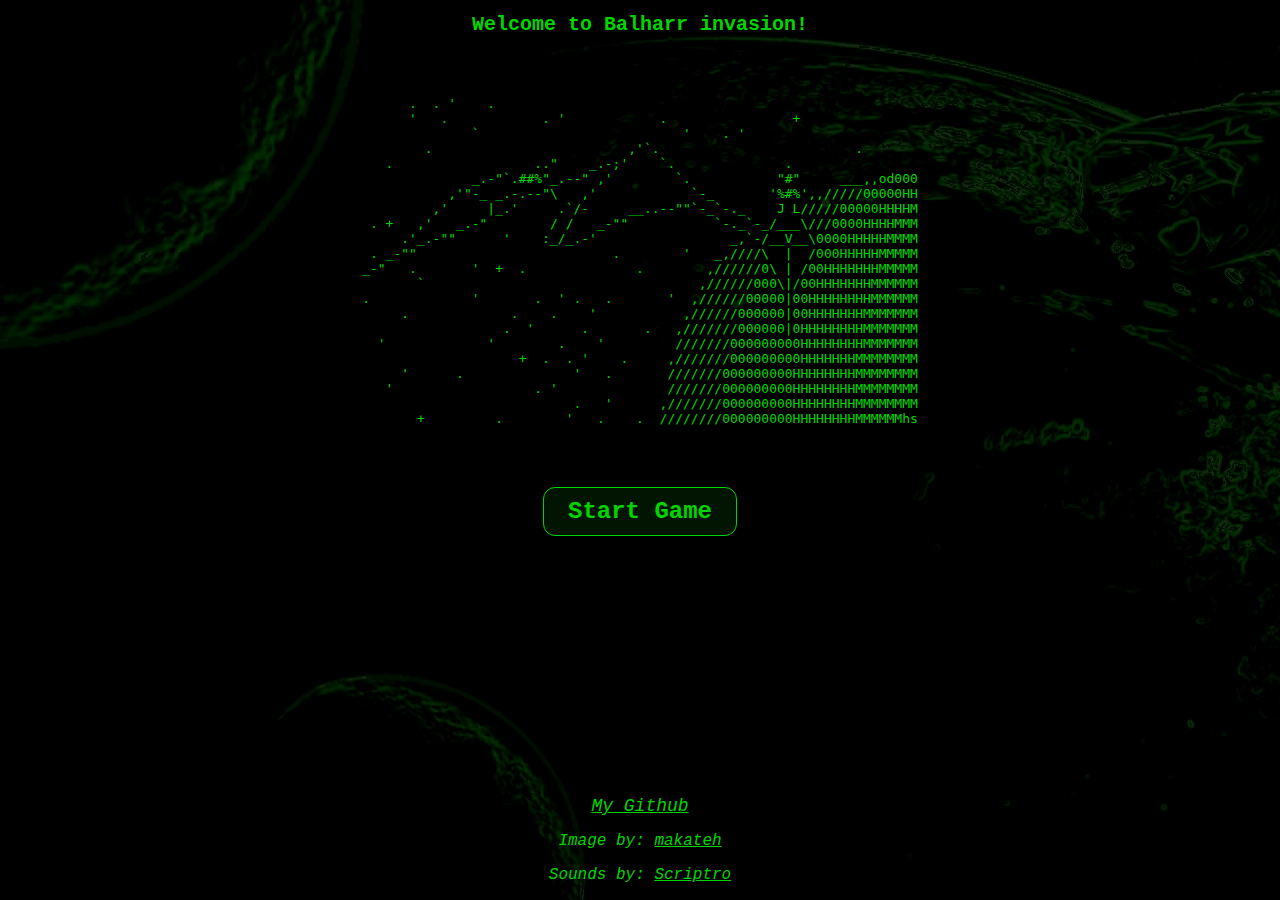
==== index.html @ f10919b7 "Rename files" ====
<!DOCTYPE html>
<html lang="en">

<head>
  <meta charset="UTF-8" />
  <title>Balharr invasion</title>
  <link rel="stylesheet" href="./style.css" />
  <script src="./main.js"></script>
</head>

<body style="margin: 0;">
  <div id="start">
    <h1 class="Text">Welcome to Balharr invasion!</h1>
    <pre class="ascii-art" style="margin-top: 60px;">
      .  . '    .                                             
      '   .            . '            .                +           
              `                          '    . '
        .                         ,'`.                         .
   .                  .."    _.-;'    `.              .    
              _.-"`.##%"_.--" ,'        `.           "#"     ___,,od000
           ,'"-_ _.-.--"\   ,'            `-_       '%#%',,/////00000HH
         ,'     |_.'     .`/-     __..--""`-_`-._    J L/////00000HHHHM
 . +   ,'   _.-"        / /   _-""           `-._`-_/___\///0000HHHHMMM
     .'_.-""      '    :_/_.-'                 _,`-/__V__\0000HHHHHMMMM
 . _-""                         .        '   _,////\  |  /000HHHHHMMMMM
_-"   .       '  +  .              .        ,//////0\ | /00HHHHHHHMMMMM
       `                                   ,//////000\|/00HHHHHHHMMMMMM
.             '       .  ' .   .       '  ,//////00000|00HHHHHHHHMMMMMM
     .             .    .    '           ,//////000000|00HHHHHHHMMMMMMM
                  .  '      .       .   ,///////000000|0HHHHHHHHMMMMMMM
  '             '        .    '         ///////000000000HHHHHHHHMMMMMMM
                    +  .  . '    .     ,///////000000000HHHHHHHMMMMMMMM
     '      .              '   .       ///////000000000HHHHHHHHMMMMMMMM
   '                  . '              ///////000000000HHHHHHHHMMMMMMMM
                           .   '      ,///////000000000HHHHHHHHMMMMMMMM
       +         .        '   .    .  ////////000000000HHHHHHHHMMMMMMhs
    </pre>
    <br />
    <div style="display: flex; justify-content: center; width: 100%;margin-top: 24px;">
      <button class="Button" id="StartGame" data-translatable="true" data-tid="start-game">Start Game</button>
    </div>
    <div style="position: absolute; bottom: 0; display: flex; flex-direction: column; justify-content: center; align-items: center; width: 100%; margin: 0; padding: 0;">
      <div>
        <p class="Credits">
          <a class="Github" href="https://github.com/Gioo2111" target="_blank">My Github</a>
        </p>
        <p class="Credits">
          Image by:
          <a class="Credits" href="https://alphacoders.com/users/profile/66825/makateh#google_vignette"
            target="_blank">makateh</a>
        </p>
        <p class="Credits">
          Sounds by:
          <a class="Credits" href="https://freesound.org/people/Scriptro/" target="_blank">Scriptro</a>
        </p>
        </div>
    </div>
  </div>
</body>

</html>
---- style.css ----
body {
    background-color: black;
    background-image: url(Assets/BG.jpg);
}
.Text {
    color: #01d500;
    font-style: normal;
    font-size: 20px;
    text-align: center;
    font-family: 'Courier New', Courier, monospace;
}
.ascii-art {
    color: #01d500;
    font-family: monospace;
    white-space: pre;
    width: fit-content;
    margin: auto;
}
.Button{
    cursor: pointer;
    color: #01d500;
    background-color: #04290485;
    font-style: normal;
    font-size: x-large;
    text-align: center;
    font-family: 'Courier New', Courier, monospace;
    border: 1px solid #01d500;
    border-radius: 12px;
    padding: 10px 24px;
    transition-duration: 0.4s;
    width: fit-content;
    font-weight: 550;
    margin-top: 4px;
}
.Button:hover{
    background-color: #074107a6;
    color: #22fa22;
}
.Github {
    color: #01d500;
    font-style: oblique;
    font-size: large;
    text-align: center;
    font-family: 'Courier New', Courier, monospace;
}
.Credits {
    color: #01d500;
    font-style: oblique;
    text-align: center;
    font-family: 'Courier New', Courier, monospace;
    
}
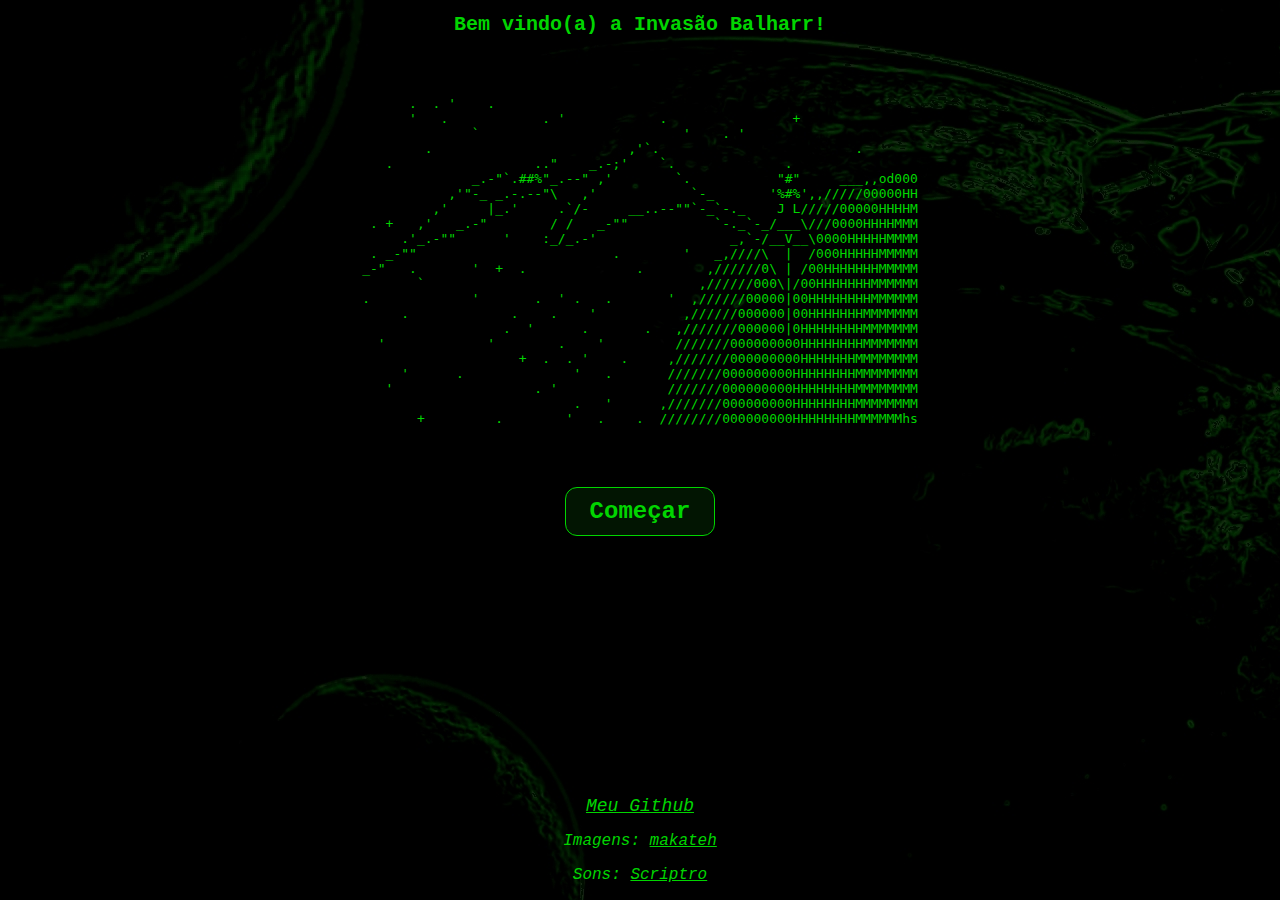
==== commit 2d16693f: "Rename files" ====
--- a/index.html
+++ b/index.html
@@ -3,14 +3,14 @@
 
 <head>
   <meta charset="UTF-8" />
-  <title>Balharr invasion</title>
+  <title>Invasão Balharr</title>
   <link rel="stylesheet" href="./style.css" />
   <script src="./main.js"></script>
 </head>
 
 <body style="margin: 0;">
   <div id="start">
-    <h1 class="Text">Welcome to Balharr invasion!</h1>
+    <h1 class="Text">Bem vindo(a) a Invasão Balharr!</h1>
     <pre class="ascii-art" style="margin-top: 60px;">
       .  . '    .                                             
       '   .            . '            .                +           
@@ -37,20 +37,20 @@
     </pre>
     <br />
     <div style="display: flex; justify-content: center; width: 100%;margin-top: 24px;">
-      <button class="Button" id="StartGame" data-translatable="true" data-tid="start-game">Start Game</button>
+      <button class="Button" id="StartGame" data-translatable="true" data-tid="start-game">Começar</button>
     </div>
     <div style="position: absolute; bottom: 0; display: flex; flex-direction: column; justify-content: center; align-items: center; width: 100%; margin: 0; padding: 0;">
       <div>
         <p class="Credits">
-          <a class="Github" href="https://github.com/Gioo2111" target="_blank">My Github</a>
+          <a class="Github" href="https://github.com/Gioo2111" target="_blank">Meu Github</a>
         </p>
         <p class="Credits">
-          Image by:
+          Imagens:
           <a class="Credits" href="https://alphacoders.com/users/profile/66825/makateh#google_vignette"
             target="_blank">makateh</a>
         </p>
         <p class="Credits">
-          Sounds by:
+          Sons:
           <a class="Credits" href="https://freesound.org/people/Scriptro/" target="_blank">Scriptro</a>
         </p>
         </div>
